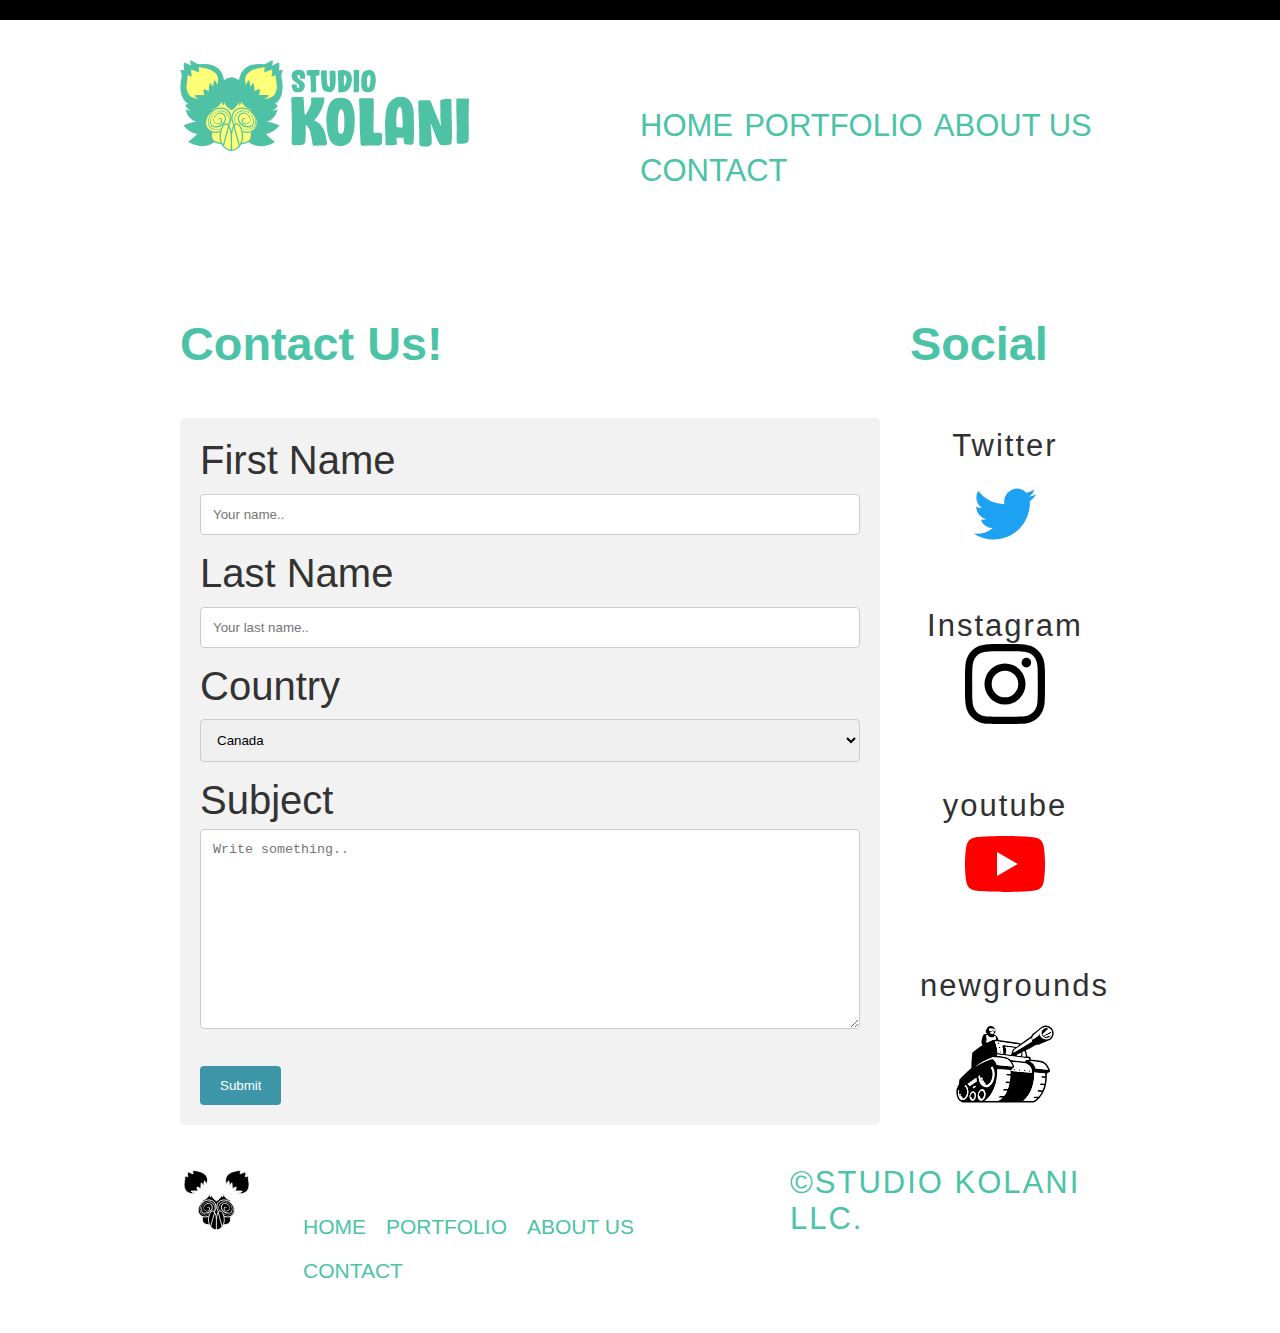
==== contact.html @ a46507e0 "just moved the whole thing into this git repo" ====
<!doctype html>
<html>
<head>
<meta charset="UTF-8">
<meta name="author" content="Jo Guzman">
<meta name="description" content="Final Integrated Project">
<title>Studio KOLANI</title>
<link href="css/main.css" rel="stylesheet" type="text/css" media="screen">
</head>
<body>
	<div id="topBar"></div><!--end topBar-->
	<div id="siteContainer">
    	<header id="mainHeader">
        	<div id="logo"><a href="index.html"><img src="images/designs/Studio-Kolani_Logo.svg"></a></div><!--end logo-->
            <nav id="mainNav">
							<ul>
								<li><a href="index.html">HOME</a></li>
								<li><a href="portfolio.html">PORTFOLIO</a></li>
								<li><a href="#">ABOUT US</a></li>
								<li><a href="contact.html">CONTACT</a></li>
							</ul>
						</nav><!--end mainNav-->
        </header><!--end mainHeader-->
				<!-- SOCIAL MEDIA -->
				<div class=mediaRoundup>
				<h3>Social</h3>
				<div class="socialMedia">
					<a href="https://twitter.com/K0LANI_">
						<p>Twitter</p>
						<img src="assets/outside-branding/Twitter_Logo_Blue.svg" alt="twitter logo" width="100" height="100">
					</a>
				</div>
				<div class="socialMedia">
					<a href="https://www.instagram.com/kolani_marsupilami/?hl=en">
						<p>Instagram</p>
						<img src="assets/outside-branding/instagram-logo.svg" alt="Instagram logo" width="80" height="80">
					</a>
				</div>
				<div class="socialMedia">
					<a href="https://www.youtube.com/channel/UCn9U9UyvL3o5JQGiFf35F0w?">
						<p>youtube</p>
						<img src="assets/outside-branding/youtube-logo.svg" alt="Instagram logo" width="80" height="80">
					</a>
				</div>
				<div class="socialMedia">
					<a href="https://kolani.newgrounds.com/">
						<p>newgrounds</p>
						<img src="assets/outside-branding/ng_tank.svg" alt="Instagram logo" width="120" height="120">
					</a>
				</div>
			</div>

				<!--CONTACT FORM-->

				<h3>Contact Us!</h3>

<div class="container">
  <form action="/action_page.php">
    <label for="fname">First Name</label>
    <input type="text" id="fname" name="firstname" placeholder="Your name..">

    <label for="lname">Last Name</label>
    <input type="text" id="lname" name="lastname" placeholder="Your last name..">

    <label for="country">Country</label>
    <select id="country" name="country">
			<option value="canada">Canada</option>
			<option value="usa">USA</option>
      <option value="australia">Japan</option>
    </select>

    <label for="subject">Subject</label>
    <textarea id="subject" name="subject" placeholder="Write something.." style="height:200px"></textarea>

    <input type="submit" value="Submit">
  </form>
</div>

        <footer id="mainFooter">
					<a href="#"><img src="images/designs/Studio-Kolani-BW.svg" alt="Small Black and White KOLANI Logo" width="73" height="66"></a>
        	<div id="footerNav">
						<ul>
							<li><a href="index.html">HOME</a></li>
							<li><a href="portfolio.html">PORTFOLIO</a></li>
							<li><a href="#">ABOUT US</a></li>
							<li><a href="contact.html">CONTACT</a></li>
						</ul>
					</div><!--end FooterNav-->
            <div id=copyRight><p class="copyRight">©STUDIO KOLANI LLC.</p></div><!--end Copyright-->
        </footer><!--end mainFooter-->
    </div><!--end siteContainer-->
</body>
</html>
---- css/main.css ----
@charset "UTF-8";
/* CSS Document */

/*Remove this rule, this is only for demo purposes to make the boxes black with white text
The line height on the <p> tag gives each box a height value*/
body {
	background-image: url(https://images-wixmp-ed30a86b8c4ca887773594c2.wixmp.com/f/fa136c57-7838-4053-828e-7d4abc8af004/dd4ol4e-778ca0b3-6fa6-4d37-b935-3ec7c96e3cad.png?token=eyJ0eXAiOiJKV1QiLCJhbGciOiJIUzI1NiJ9.[base64].YmJ1ssbt0HbCdFAz4Sq3WCFEZRWQ9wIbvGIsxdClCvE);
	background-repeat: repeat-y-x;
}

p {
	color: #4bc3a7;
	margin: 0;
	font-size: 31px;
	letter-spacing: 2px;
	}

.mediaRoundup {
	float: right;
}

.socialMedia {
	text-align: center;
	width: 170px;
	height: 140px;
	border: none;
	margin-top: 20px;
	padding: 10px;
	background-color: #fff;
	border-radius: 5px;
}
.socialMedia p {
	color: #303030;
}


#mainNav li {
	font-size: 31px;
	 display: inline;
}





/*basic reset*/
/*browsers have built in values for elements so we'll reset a few things to zero*/

div,p,body,header,footer,section,article,nav {
margin: 0;
padding: 0;
}

img {
border: none;
margin: 0;
padding: 0;
}

/*html selectors*/

body {
	font-family: "Bloomer DEMO", Helvetica, Arial, sans-serif;
	font-size: 40px;
	color: #333;
}


/*a:link is for not visited, a:visited is for visited, and just a applies to both.*/
/*a will also style anchor links*/

a:link, a:visited {
text-decoration:none;
color: #4bc3a7;
}

a:hover, a:active {
text-decoration:none;
color: #2685de; }

/*hide elements from browser but show for doc outline*/

.hidden
{
	display: none;
}

/*Div is block level and no width specified therefore stretches full screen*/
#topBar{
	background-color: #000;
	height: 20px;
}

/*Site Container*/
/*This is essentially a box that we place the whole site in.
We center the box using margin 0 auto and give it a fixed width of 920 + 20px + 20px (960px) so it fits on 1024x768 screens.*/

#siteContainer
{
	margin: 0 auto;
	width: 920px;
	padding-left: 20px;
	padding-right: 20px;
}

#mainHeader{
	margin-top: 40px;
	padding-bottom: 40px;
	overflow: hidden; /*fixes colapsing parent*/
	/*http://coding.smashingmagazine.com/2009/10/19/the-mystery-of-css-float-property/*/

}

#logo{
	width: 289px;
	float: left;
}

#mainNav {
	float: right;
	width: 500px;

	margin-left: auto;
}

.video {
	text-align: center;
	margin-top: 40px;
	overflow: hidden; /*fixes colapsing parent*/
	padding-bottom: 40px;
}



#promo {
	margin-top: 40px;
	overflow: hidden; /*fixes colapsing parent*/
	padding-bottom: 40px;
}

/*Get rid of this, here just to give different height to promo*/
#promo p {
	line-height: 250px;
}

#promoText {
	float: left;
	width: 600px;
}

#promoImage {
	float: right;
	width: 280px;
}

#productInfo {
	margin-top: 40px;
	overflow: hidden; /*fixes colapsing parent*/
	padding: 0px;
	padding-bottom: 30px;
	/*background: #191919;*/
	border-radius: 5px;
}

/*Get rid of this, here just to give different height to productInfo*/
#productInfo p {
	line-height: 35px;
	color: #e3e6e8;
	text-align: center;
	margin: 0;
}

.productDesc {
	float:left;
	width: 200px;
	margin-right: 40px
}

.productDescLast {
	float:right;
	width: 200px;
}

.roundEdge {
	border-radius: 5px;
}

#mainFooter {
	margin-top: 40px;
	margin-bottom: 40px;
	overflow: hidden; /*fixes colapsing parent*/
}

#mainFooter img {
	float: left;
}
#mainFooter li {
	font-size: 21px;
	color: #grey;
	display: inline;
	float: left;
	padding: 10px;
}

#footerNav {
	float: left;
	width: 500px;
}

#copyRight {
	float: right;
	width: 310px;
}
.copyRight p {
	font-size: 10px;
	color: white;
}
/*CONTACT FORM CSS*/
h3 {
	color: #4bc3a7;
}

input[type=text], select, textarea {
  width: 100%;
  padding: 12px;
  border: 1px solid #ccc;
  border-radius: 4px;
  box-sizing: border-box;
  margin-top: 6px;
  margin-bottom: 16px;
  resize: vertical;
}

input[type=submit] {
  background-color: #3c96a8;
  color: white;
  padding: 12px 20px;
  border: none;
  border-radius: 4px;
  cursor: pointer;
}

input[type=submit]:hover {
  background-color: #4bc3a7;
}

.container {
	align-self: center;
	width: 660px;
  border-radius: 5px;
  background-color: #f2f2f2;
  padding: 20px;
}
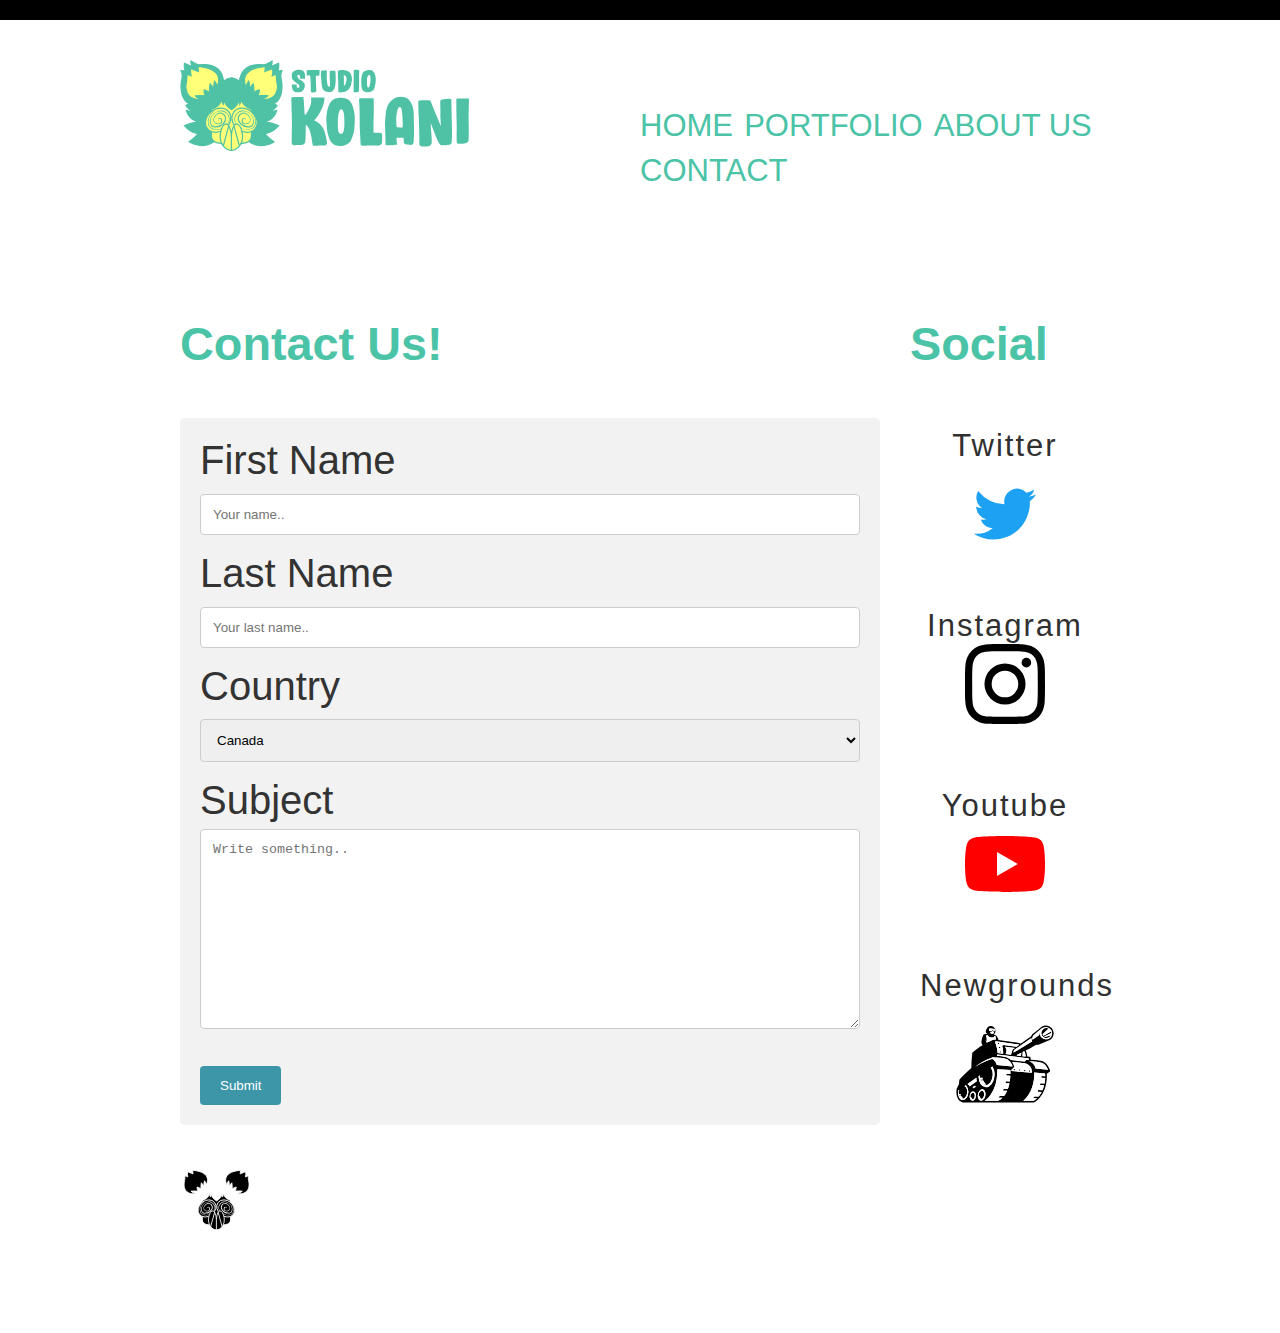
==== commit 3069d24f: "fixed the footer and did some changes to spelling to accomodate for a different font that isn't all " ====
--- a/contact.html
+++ b/contact.html
@@ -38,13 +38,13 @@
 				</div>
 				<div class="socialMedia">
 					<a href="https://www.youtube.com/channel/UCn9U9UyvL3o5JQGiFf35F0w?">
-						<p>youtube</p>
+						<p>Youtube</p>
 						<img src="assets/outside-branding/youtube-logo.svg" alt="Instagram logo" width="80" height="80">
 					</a>
 				</div>
 				<div class="socialMedia">
 					<a href="https://kolani.newgrounds.com/">
-						<p>newgrounds</p>
+						<p>Newgrounds</p>
 						<img src="assets/outside-branding/ng_tank.svg" alt="Instagram logo" width="120" height="120">
 					</a>
 				</div>
--- a/css/main.css
+++ b/css/main.css
@@ -6,6 +6,12 @@
 body {
 	background-image: url(https://images-wixmp-ed30a86b8c4ca887773594c2.wixmp.com/f/fa136c57-7838-4053-828e-7d4abc8af004/dd4ol4e-778ca0b3-6fa6-4d37-b935-3ec7c96e3cad.png?token=eyJ0eXAiOiJKV1QiLCJhbGciOiJIUzI1NiJ9.[base64].YmJ1ssbt0HbCdFAz4Sq3WCFEZRWQ9wIbvGIsxdClCvE);
 	background-repeat: repeat-y-x;
+}
+
+@font-face{
+    font-family: "Bloomer DEMO";
+    src: url('../fonts/Bloomer-DEMO.woff2') format('woff2'),
+        url('../fonts/Bloomer-DEMO.woff') format('woff');
 }
 
 p {
@@ -60,7 +66,7 @@
 /*html selectors*/
 
 body {
-	font-family: "Bloomer DEMO", Helvetica, Arial, sans-serif;
+	font-family: "Bloomer DEMO", Impact, Helvetica, Arial, sans-serif;
 	font-size: 40px;
 	color: #333;
 }
@@ -196,16 +202,31 @@
 }
 #mainFooter li {
 	font-size: 21px;
-	color: #grey;
+	color: #fff;
 	display: inline;
 	float: left;
 	padding: 10px;
 }
 
+#mainFooter p {
+	color: #fff;
+	font-size: 21px;
+	margin-top: 50px;
+	float: right;
+}
+
 #footerNav {
 	float: left;
 	width: 500px;
 }
+#footerNav a{
+	color: #fff;
+}
+
+.logoNudge {
+	padding-top: 20px;
+}
+
 
 #copyRight {
 	float: right;
